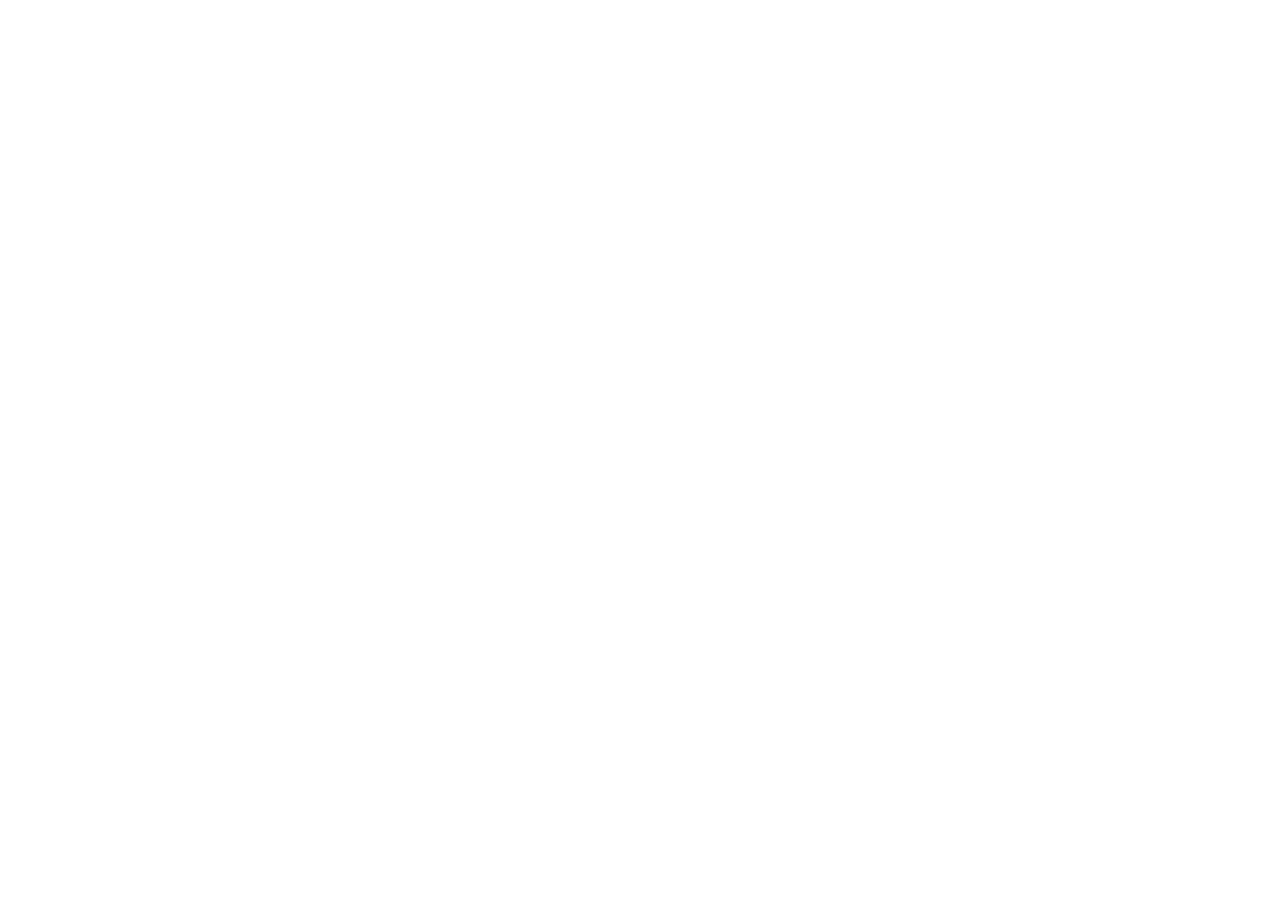
==== bootstrap5templete.html @ bb6c7ba3 "Bootstrapテンプレートアップ" ====
<!DOCTYPE html>
<html lang="ja" dir="ltr">
  <head>
    <meta charset="utf-8">
    <title></title>
    <meta name="viewport" content="width=device-width, initial-scale=1">
    <link href="https://cdn.jsdelivr.net/npm/bootstrap@5.0.0-beta1/dist/css/bootstrap.min.css" rel="stylesheet" integrity="sha384-giJF6kkoqNQ00vy+HMDP7azOuL0xtbfIcaT9wjKHr8RbDVddVHyTfAAsrekwKmP1" crossorigin="anonymous">
  </head>
  <body>
    
    <script src="https://cdn.jsdelivr.net/npm/bootstrap@5.0.0-beta1/dist/js/bootstrap.bundle.min.js" integrity="sha384-ygbV9kiqUc6oa4msXn9868pTtWMgiQaeYH7/t7LECLbyPA2x65Kgf80OJFdroafW" crossorigin="anonymous"></script>
  </body>
</html>
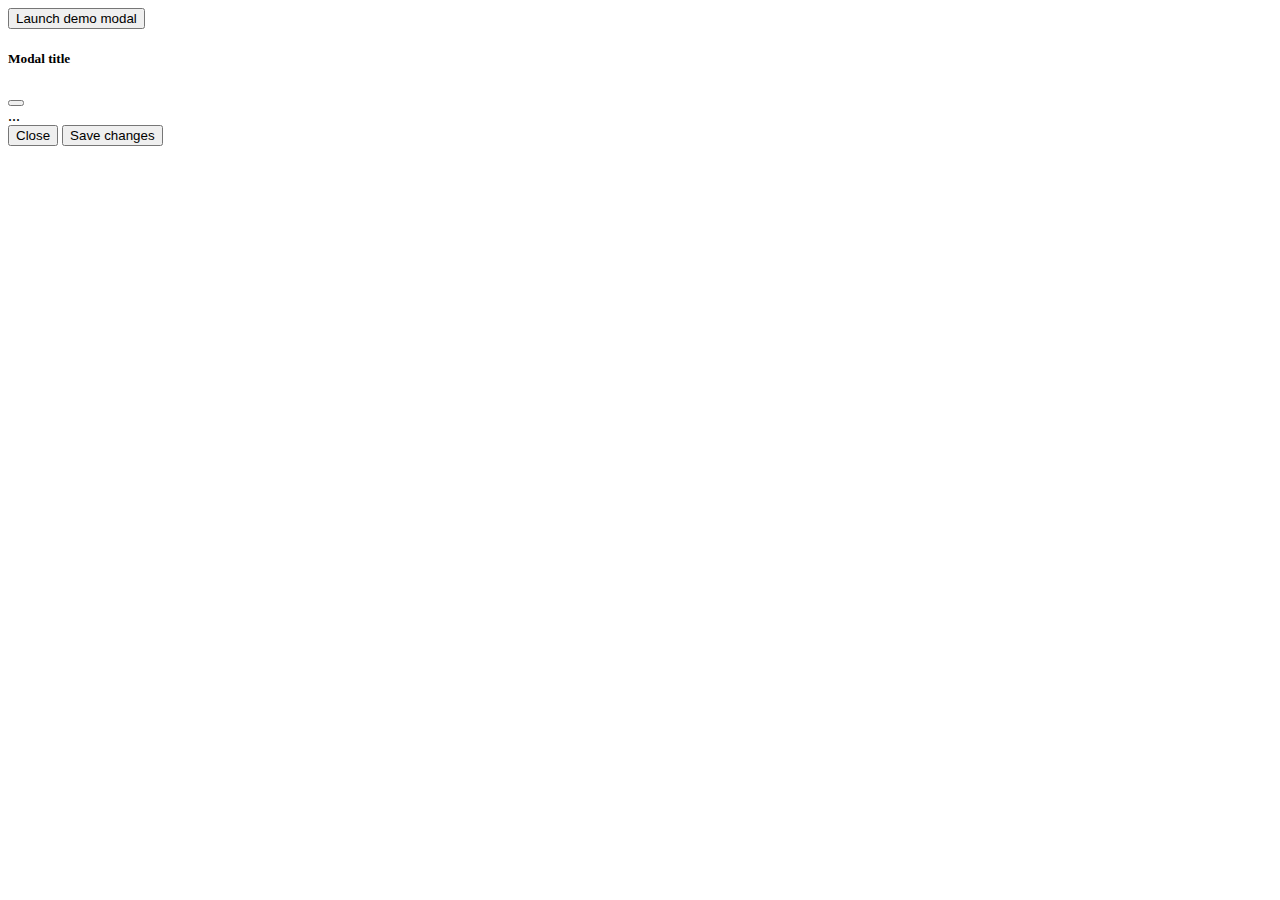
==== commit fc26a83a: "Modal？" ====
--- a/bootstrap5templete.html
+++ b/bootstrap5templete.html
@@ -7,7 +7,30 @@
     <link href="https://cdn.jsdelivr.net/npm/bootstrap@5.0.0-beta1/dist/css/bootstrap.min.css" rel="stylesheet" integrity="sha384-giJF6kkoqNQ00vy+HMDP7azOuL0xtbfIcaT9wjKHr8RbDVddVHyTfAAsrekwKmP1" crossorigin="anonymous">
   </head>
   <body>
-    
+
     <script src="https://cdn.jsdelivr.net/npm/bootstrap@5.0.0-beta1/dist/js/bootstrap.bundle.min.js" integrity="sha384-ygbV9kiqUc6oa4msXn9868pTtWMgiQaeYH7/t7LECLbyPA2x65Kgf80OJFdroafW" crossorigin="anonymous"></script>
   </body>
-</html>+  <!-- Button trigger modal -->
+<button type="button" class="btn btn-primary" data-bs-toggle="modal" data-bs-target="#exampleModal">
+  Launch demo modal
+</button>
+
+<!-- Modal -->
+<div class="modal fade" id="exampleModal" tabindex="-1" aria-labelledby="exampleModalLabel" aria-hidden="true">
+  <div class="modal-dialog">
+    <div class="modal-content">
+      <div class="modal-header">
+        <h5 class="modal-title" id="exampleModalLabel">Modal title</h5>
+        <button type="button" class="btn-close" data-bs-dismiss="modal" aria-label="Close"></button>
+      </div>
+      <div class="modal-body">
+        ...
+      </div>
+      <div class="modal-footer">
+        <button type="button" class="btn btn-secondary" data-bs-dismiss="modal">Close</button>
+        <button type="button" class="btn btn-primary">Save changes</button>
+      </div>
+    </div>
+  </div>
+</div>
+</html>
